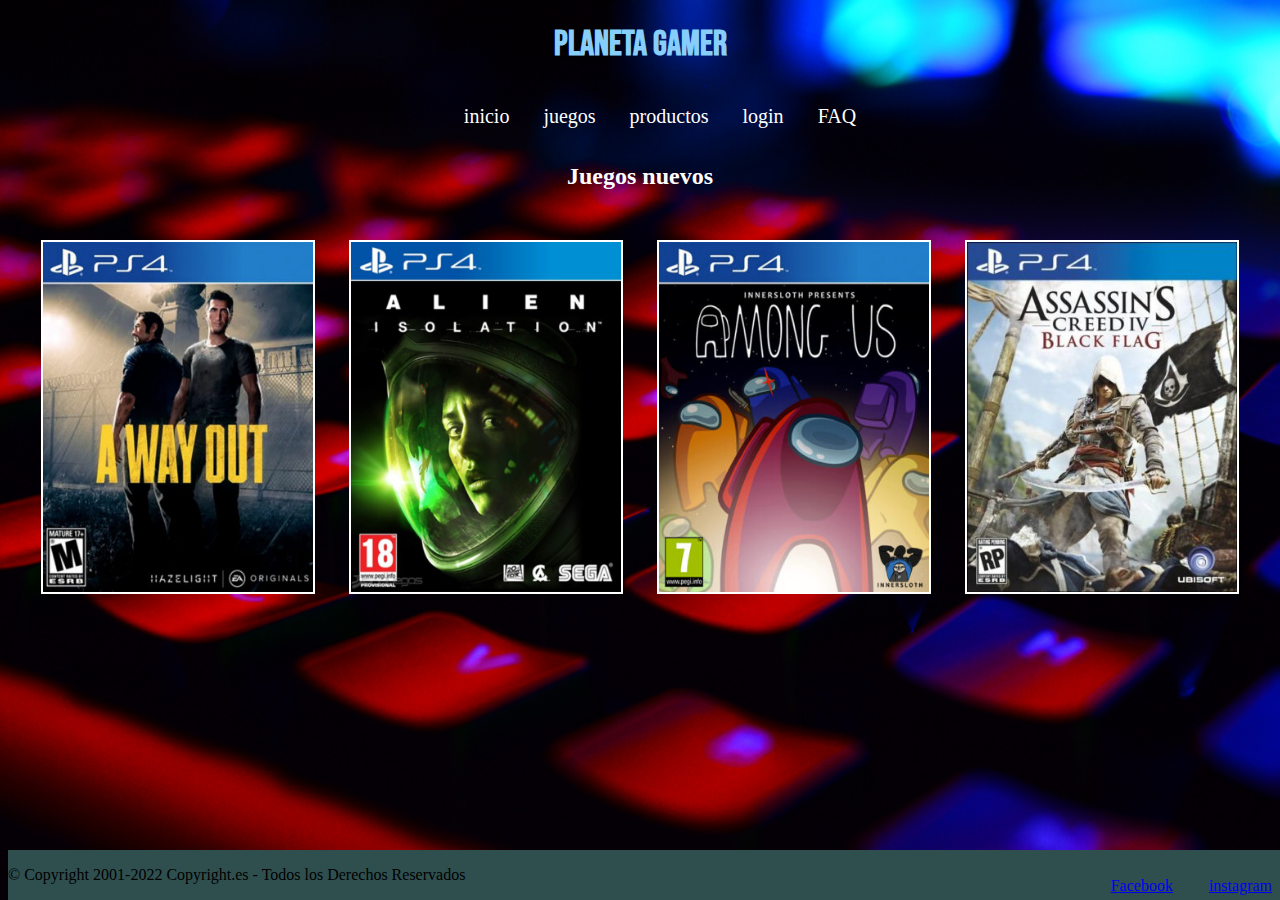
==== index.html @ d5a348c3 "version1" ====
<!DOCTYPE html>
<html lang="en">
<head>
    <meta charset="UTF-8">
    <meta http-equiv="X-UA-Compatible" content="IE=edge">
    <meta name="viewport" content="width=device-width, initial-scale=1.0">
    <title>Planeta Gamer</title>
    <link rel="stylesheet" href="../css/style.css">
    <link rel="preconnect" href="https://fonts.googleapis.com">
    <link rel="preconnect" href="https://fonts.gstatic.com" crossorigin>
    <link href="https://fonts.googleapis.com/css2?family=Bebas+Neue&display=swap" rel="stylesheet">
</head>
<body>
    <header class="header">
    <nav>
        <h1 class="titulo">Planeta Gamer</h1>
        <ul class="menu">
            <li class="menu__item">
                <a href="index.html">inicio</a>
            </li>
            <li class="menu__item">
                <a href="juegos.html">juegos</a>
            </li>
            <li class="menu__item">
                <a href="productos.html">productos</a>
            </li>
            <li class="menu__item">
                <a href="login.html">login</a>
            </li>
            <li class="menu__item">
                <a href="faq.html">FAQ</a>
            </li>
        </ul>
    </nav>
    </header>
    <section>
        <h2>Juegos nuevos</h2>
        <div class="fotos">
            <img class="fotos__item" src="../fotos/juego.jpg" alt="foto del juego">
            <img class="fotos__item" src="../fotos/juego2.webp" alt="foto del juego">
            <img class="fotos__item" src="../fotos/juego3.jpg" alt="foto del juego">
            <img class="fotos__item" src="../fotos/juego4.jpg" alt="foto del juego">
        </div>
    </section>
    </header>
    <footer class="footer">
        <p>© Copyright 2001-2022 Copyright.es - Todos los Derechos Reservados</p>
        <ul>
            <li>
                <a href="facebook.com">Facebook</a>
            </li>
            <li>
                <a href="instagram.con">instagram</a>
            </li>
        </ul>
    </footer>
</body>
</html>
---- css/style.css ----
body{
    background-image: url(../fotos/teclado.jpg);
    background-attachment: fixed;
    background-size: cover;
    min-height: 100%;
}

.titulo{
    color: lightskyblue;
    text-align: center;
    font-family: 'Bebas Neue', cursive;
    font-size: 35px; 
}

.menu{
    text-align: center;
}

.menu__item{
    display: inline-block;
    margin: 15px;
    font-size: 20px;
}

.menu__item a{
    color: white;
    text-decoration: none;
}

h2{
    color: white;
    text-align: center;
}
.fotos{
    text-align: center;
    padding: 15px;
}

.fotos__item{
    margin: 15px;
    width: 270px;
    height: 350px;
    border: 2px solid white;
}

.formulario{
    background-image: url(../fotos/formulario.jpg);
    text-align: center;
    border: solid darkslategray;
    height: 18px;
    padding: 150px;
    margin: 150px;
}

.footer{
    display: flex;
    justify-content: space-between;
    background-color: darkslategrey;
    position: fixed;
    bottom: 0%;
    width: 100%;
    height: 50px;
}

footer ul li{
    display: inline-block;
    list-style: none;
    padding: 0.7rem 1rem;
}

.article__faq{
    background-color: gray;
    text-align: center;
    padding: 150px;
    margin: 100px;
}

.grid-container{
    display: grid;
    height: 500px;
    grid-template-columns: auto auto auto;
    grid-column-gap: 100px;
    grid-row-gap: 50px;
}

.grid-container div{
    color: white;
    text-align: center;
}

.item-1{
    grid-column: 1/4;

}
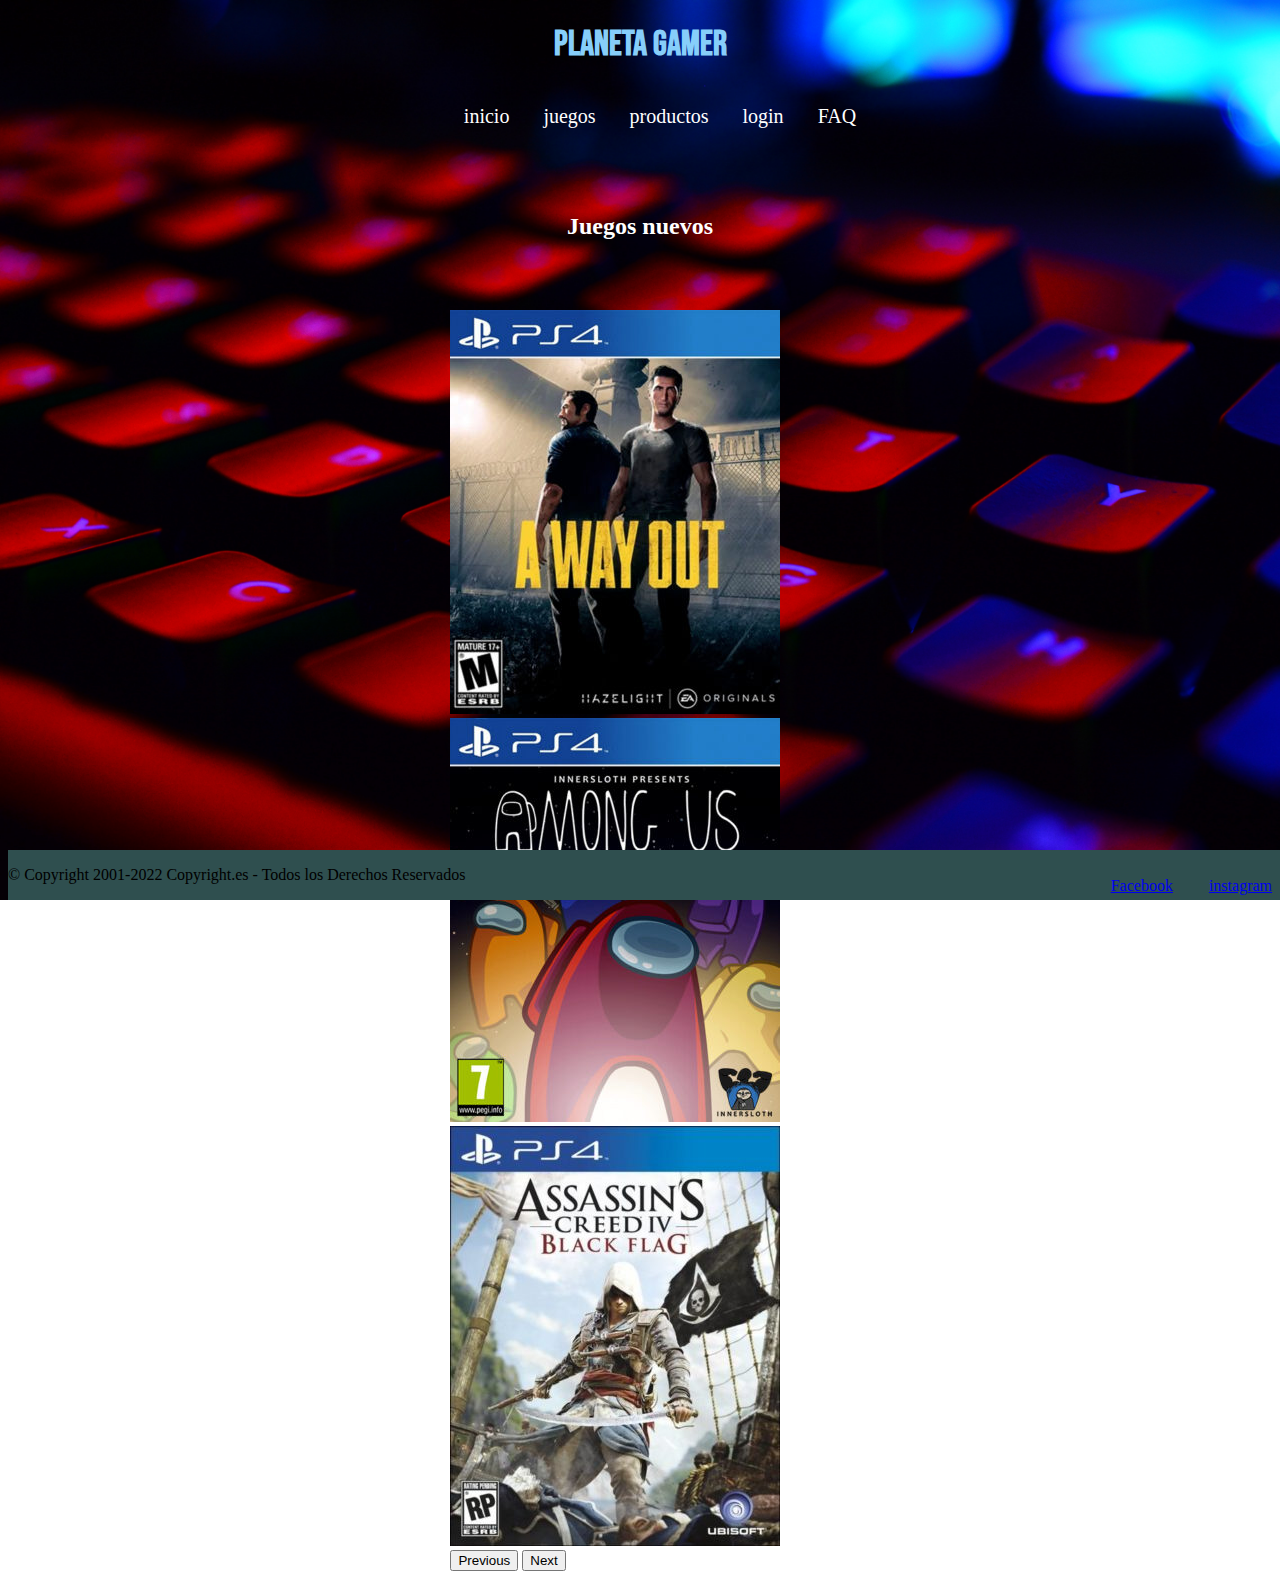
==== commit a6ba8a80: "boorstrap" ====
--- a/index.html
+++ b/index.html
@@ -5,7 +5,8 @@
     <meta http-equiv="X-UA-Compatible" content="IE=edge">
     <meta name="viewport" content="width=device-width, initial-scale=1.0">
     <title>Planeta Gamer</title>
-    <link rel="stylesheet" href="../css/style.css">
+    <link href="https://cdn.jsdelivr.net/npm/bootstrap@5.2.0-beta1/dist/css/bootstrap.min.css" rel="stylesheet" integrity="sha384-0evHe/X+R7YkIZDRvuzKMRqM+OrBnVFBL6DOitfPri4tjfHxaWutUpFmBp4vmVor" crossorigin="anonymous">
+    <link rel="stylesheet" href="./css/style.css">
     <link rel="preconnect" href="https://fonts.googleapis.com">
     <link rel="preconnect" href="https://fonts.gstatic.com" crossorigin>
     <link href="https://fonts.googleapis.com/css2?family=Bebas+Neue&display=swap" rel="stylesheet">
@@ -19,30 +20,51 @@
                 <a href="index.html">inicio</a>
             </li>
             <li class="menu__item">
-                <a href="juegos.html">juegos</a>
+                <a href="./pages/juegos.html">juegos</a>
             </li>
             <li class="menu__item">
-                <a href="productos.html">productos</a>
+                <a href="./pages/productos.html">productos</a>
             </li>
             <li class="menu__item">
-                <a href="login.html">login</a>
+                <a href="./pages/login.html">login</a>
             </li>
             <li class="menu__item">
-                <a href="faq.html">FAQ</a>
+                <a href="./pages/faq.html">FAQ</a>
             </li>
         </ul>
     </nav>
     </header>
-    <section>
+<!--     <section>
         <h2>Juegos nuevos</h2>
         <div class="fotos">
-            <img class="fotos__item" src="../fotos/juego.jpg" alt="foto del juego">
-            <img class="fotos__item" src="../fotos/juego2.webp" alt="foto del juego">
-            <img class="fotos__item" src="../fotos/juego3.jpg" alt="foto del juego">
-            <img class="fotos__item" src="../fotos/juego4.jpg" alt="foto del juego">
+            <img class="fotos__item" src="./fotos/juego.jpg" alt="foto del juego">
+            <img class="fotos__item" src="./fotos/juego2.webp" alt="foto del juego">
+            <img class="fotos__item" src="./fotos/juego3.jpg" alt="foto del juego">
+            <img class="fotos__item" src="./fotos/juego4.jpg" alt="foto del juego">
         </div>
-    </section>
-    </header>
+    </section> -->
+    <h2>Juegos nuevos</h2>
+    <div id="carouselExampleControls" class="carousel slide" data-bs-ride="carousel">
+        <div class="carousel-inner">
+        <div class="carousel-item active">
+            <img src="./fotos/juego.jpg" class="d-block w-100" alt="...">
+        </div>
+        <div class="carousel-item">
+            <img src="./fotos/juego3.jpg" class="d-block w-100" alt="...">
+        </div>
+        <div class="carousel-item">
+            <img src="./fotos/juego4.jpg" class="d-block w-100" alt="...">
+        </div>
+        </div>
+        <button class="carousel-control-prev" type="button" data-bs-target="#carouselExampleControls" data-bs-slide="prev">
+        <span class="carousel-control-prev-icon" aria-hidden="true"></span>
+        <span class="visually-hidden">Previous</span>
+        </button>
+        <button class="carousel-control-next" type="button" data-bs-target="#carouselExampleControls" data-bs-slide="next">
+        <span class="carousel-control-next-icon" aria-hidden="true"></span>
+        <span class="visually-hidden">Next</span>
+        </button>
+    </div>
     <footer class="footer">
         <p>© Copyright 2001-2022 Copyright.es - Todos los Derechos Reservados</p>
         <ul>
@@ -54,5 +76,6 @@
             </li>
         </ul>
     </footer>
+    <script src="https://cdn.jsdelivr.net/npm/bootstrap@5.2.0-beta1/dist/js/bootstrap.bundle.min.js" integrity="sha384-pprn3073KE6tl6bjs2QrFaJGz5/SUsLqktiwsUTF55Jfv3qYSDhgCecCxMW52nD2" crossorigin="anonymous"></script>
 </body>
 </html>--- a/css/style.css
+++ b/css/style.css
@@ -20,11 +20,25 @@
     display: inline-block;
     margin: 15px;
     font-size: 20px;
+    position: relative;
 }
 
 .menu__item a{
     color: white;
     text-decoration: none;
+}
+.menu__item::before{
+    content: "";
+    height: 3px;
+    width: 0%;
+    background-color: aliceblue;
+    position: absolute;
+    left: 0;
+    bottom: -12px;
+    transition: 0.4s ease-out;
+}
+.menu__item:hover::before{
+    width: 100%;
 }
 
 h2{
@@ -91,4 +105,13 @@
 .item-1{
     grid-column: 1/4;
 
+}
+
+#carouselExampleControls{
+    margin: 0% auto;
+    width: 30%;
+}
+
+h2{
+    padding: 50px;
 }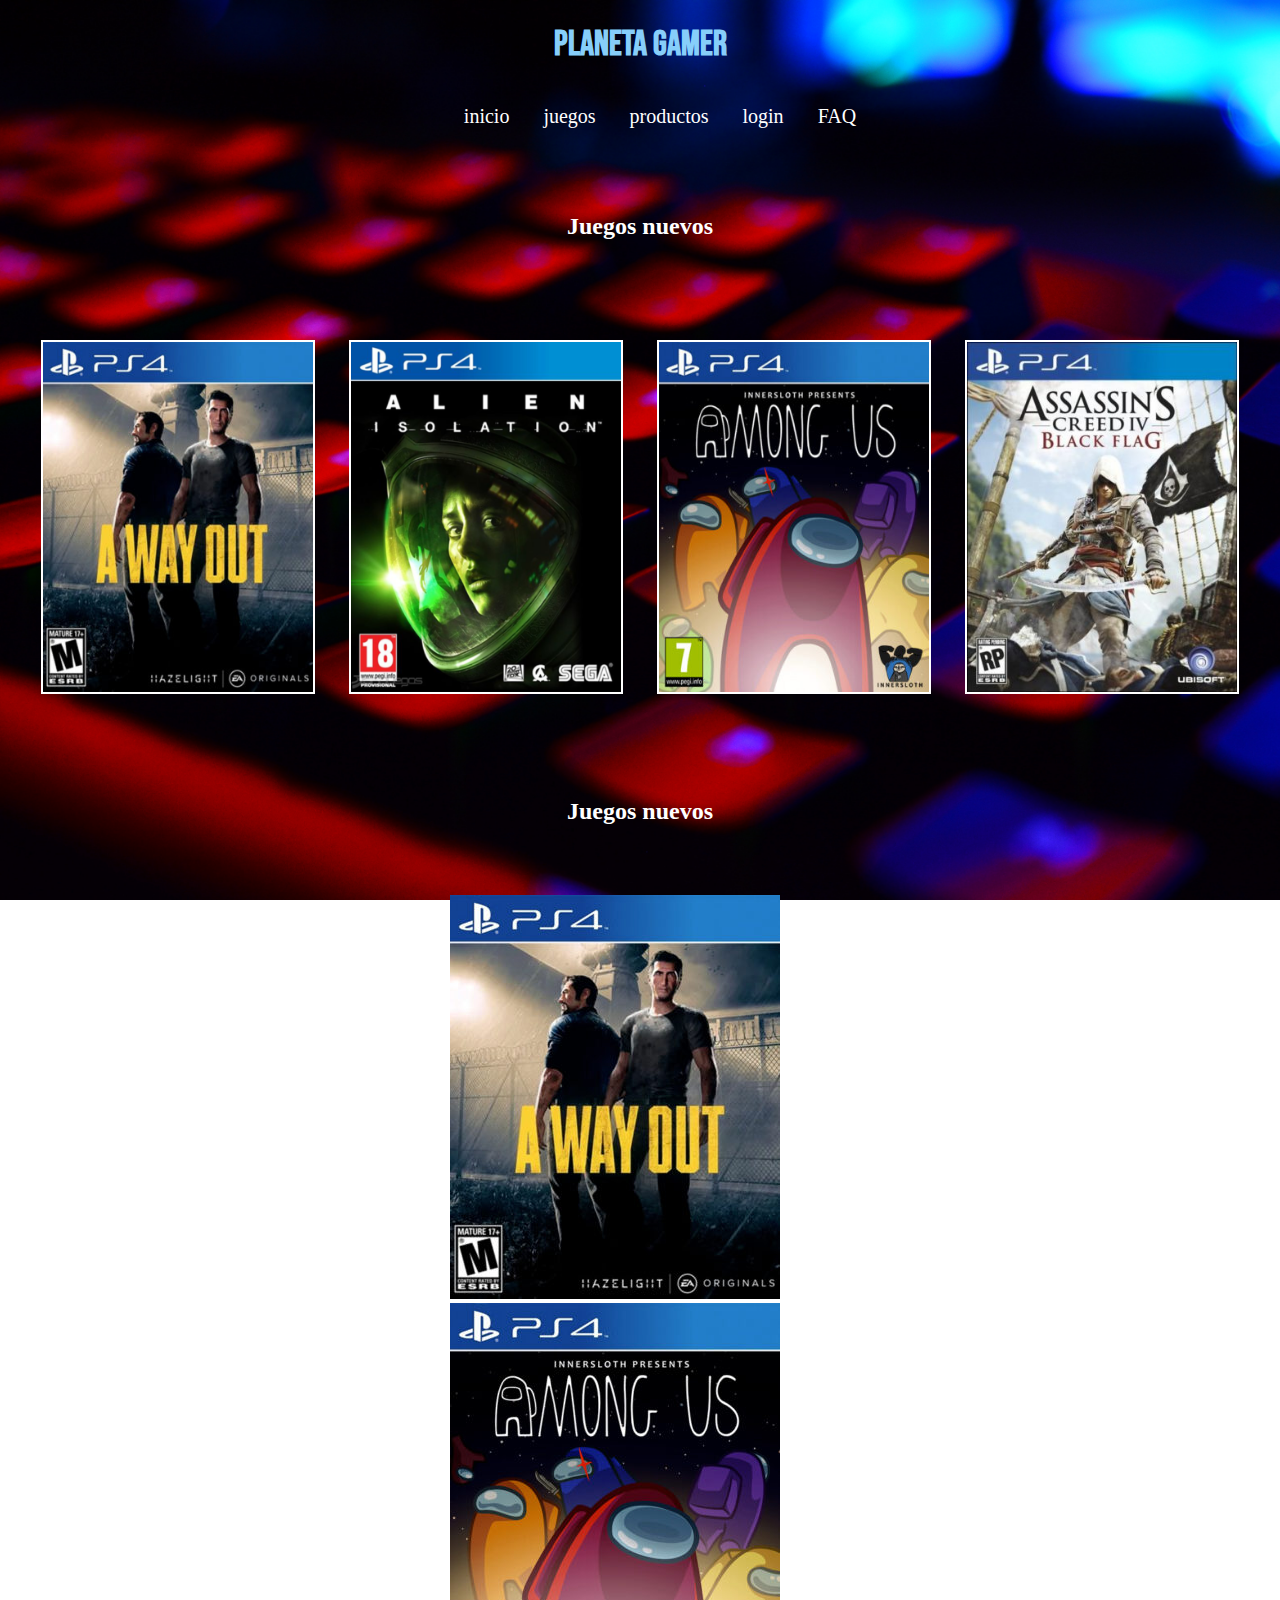
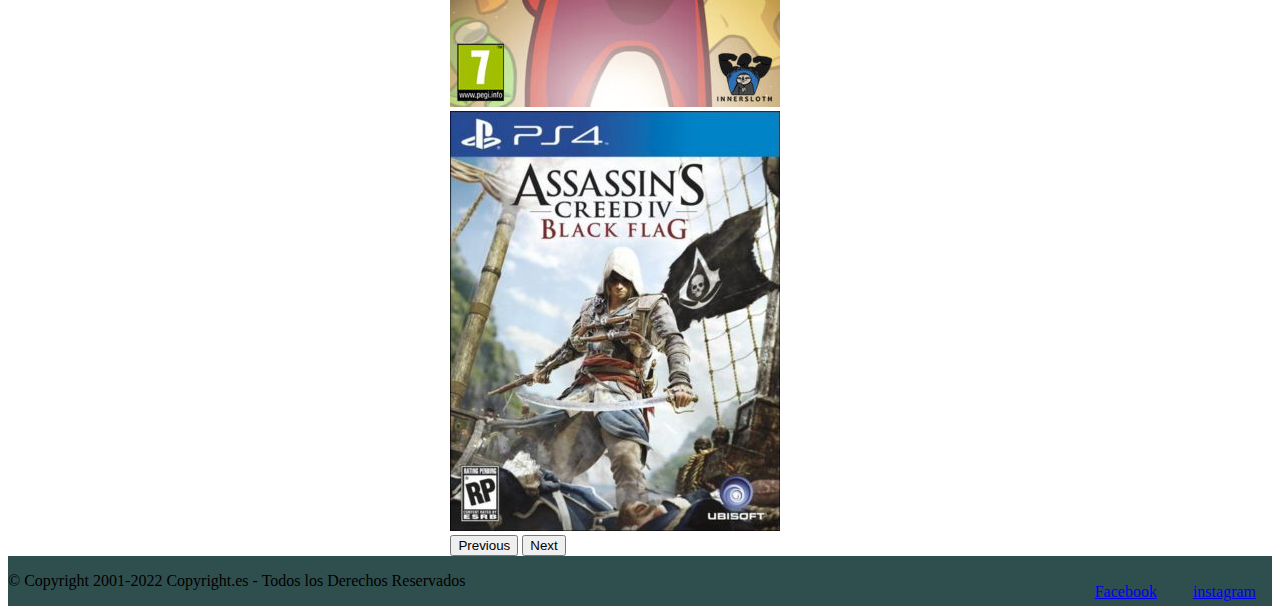
==== commit 716d25ab: "version4" ====
--- a/index.html
+++ b/index.html
@@ -34,7 +34,7 @@
         </ul>
     </nav>
     </header>
-<!--     <section>
+    <section>
         <h2>Juegos nuevos</h2>
         <div class="fotos">
             <img class="fotos__item" src="./fotos/juego.jpg" alt="foto del juego">
@@ -42,28 +42,30 @@
             <img class="fotos__item" src="./fotos/juego3.jpg" alt="foto del juego">
             <img class="fotos__item" src="./fotos/juego4.jpg" alt="foto del juego">
         </div>
-    </section> -->
-    <h2>Juegos nuevos</h2>
-    <div id="carouselExampleControls" class="carousel slide" data-bs-ride="carousel">
-        <div class="carousel-inner">
-        <div class="carousel-item active">
-            <img src="./fotos/juego.jpg" class="d-block w-100" alt="...">
+    </section>
+    <div class="contenido">
+        <h2>Juegos nuevos</h2>
+        <div id="carouselExampleControls" class="carousel slide" data-bs-ride="carousel">
+            <div class="carousel-inner">
+            <div class="carousel-item active">
+                <img src="./fotos/juego.jpg" class="d-block w-100" alt="...">
+            </div>
+            <div class="carousel-item">
+                <img src="./fotos/juego3.jpg" class="d-block w-100" alt="...">
+            </div>
+            <div class="carousel-item">
+                <img src="./fotos/juego4.jpg" class="d-block w-100" alt="...">
+            </div>
+            </div>
+            <button class="carousel-control-prev" type="button" data-bs-target="#carouselExampleControls" data-bs-slide="prev">
+            <span class="carousel-control-prev-icon" aria-hidden="true"></span>
+            <span class="visually-hidden">Previous</span>
+            </button>
+            <button class="carousel-control-next" type="button" data-bs-target="#carouselExampleControls" data-bs-slide="next">
+            <span class="carousel-control-next-icon" aria-hidden="true"></span>
+            <span class="visually-hidden">Next</span>
+            </button>
         </div>
-        <div class="carousel-item">
-            <img src="./fotos/juego3.jpg" class="d-block w-100" alt="...">
-        </div>
-        <div class="carousel-item">
-            <img src="./fotos/juego4.jpg" class="d-block w-100" alt="...">
-        </div>
-        </div>
-        <button class="carousel-control-prev" type="button" data-bs-target="#carouselExampleControls" data-bs-slide="prev">
-        <span class="carousel-control-prev-icon" aria-hidden="true"></span>
-        <span class="visually-hidden">Previous</span>
-        </button>
-        <button class="carousel-control-next" type="button" data-bs-target="#carouselExampleControls" data-bs-slide="next">
-        <span class="carousel-control-next-icon" aria-hidden="true"></span>
-        <span class="visually-hidden">Next</span>
-        </button>
     </div>
     <footer class="footer">
         <p>© Copyright 2001-2022 Copyright.es - Todos los Derechos Reservados</p>
--- a/css/style.css
+++ b/css/style.css
@@ -2,7 +2,15 @@
     background-image: url(../fotos/teclado.jpg);
     background-attachment: fixed;
     background-size: cover;
-    min-height: 100%;
+    height: 100vh
+}
+/* Heard */
+.heard{
+    height: 100px;
+}
+
+.contenido{
+    min-height: calc(100vh - 100px - 50px);
 }
 
 .titulo{
@@ -57,7 +65,11 @@
     border: 2px solid white;
 }
 
-.formulario{
+.form{
+    min-height: calc(100vh - 100px - 50px);
+}
+
+.form__contenido{
     background-image: url(../fotos/formulario.jpg);
     text-align: center;
     border: solid darkslategray;
@@ -70,7 +82,6 @@
     display: flex;
     justify-content: space-between;
     background-color: darkslategrey;
-    position: fixed;
     bottom: 0%;
     width: 100%;
     height: 50px;
@@ -84,6 +95,7 @@
 
 .article__faq{
     background-color: gray;
+    min-height: calc(100vh - 100px - 50px);
     text-align: center;
     padding: 150px;
     margin: 100px;
@@ -91,7 +103,7 @@
 
 .grid-container{
     display: grid;
-    height: 500px;
+    min-height: calc(100vh - 100 - 50);
     grid-template-columns: auto auto auto;
     grid-column-gap: 100px;
     grid-row-gap: 50px;
@@ -110,6 +122,7 @@
 #carouselExampleControls{
     margin: 0% auto;
     width: 30%;
+    min-height: calc(100vh - 100px - 50px);
 }
 
 h2{
